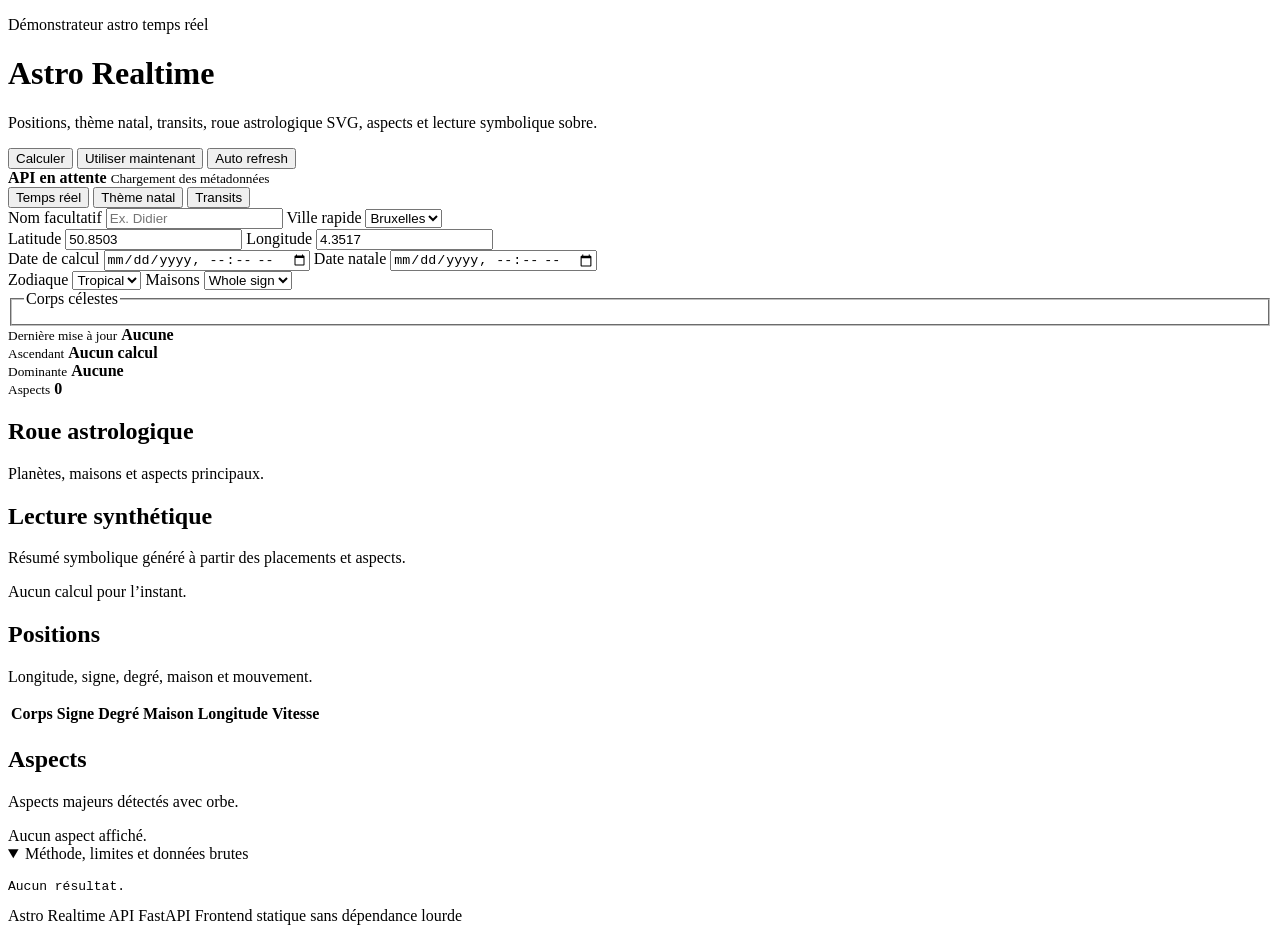
==== app/static/index.html @ 05a17df3 "mise à jours" ====
<!doctype html>
<html lang="fr">
  <head>
    <meta charset="utf-8" />
    <meta name="viewport" content="width=device-width, initial-scale=1" />
    <title>Astro Realtime</title>
    <meta
      name="description"
      content="Astro Realtime calcule les positions astrologiques, un thème natal, les transits et affiche une roue astrologique interactive."
    />
    <link rel="stylesheet" href="/static/styles.css" />
  </head>
  <body>
    <header class="hero">
      <div class="hero__content">
        <p class="eyebrow">Démonstrateur astro temps réel</p>
        <h1>Astro Realtime</h1>
        <p class="hero__lead">
          Positions, thème natal, transits, roue astrologique SVG, aspects et lecture symbolique sobre.
        </p>
        <div class="hero__actions">
          <button class="button button--primary" id="run-button" type="button">Calculer</button>
          <button class="button" id="now-button" type="button">Utiliser maintenant</button>
          <button class="button" id="auto-button" type="button" data-active="false">Auto refresh</button>
        </div>
      </div>
      <aside class="status-card" aria-live="polite">
        <span class="status-dot" id="status-dot"></span>
        <div>
          <strong id="api-status">API en attente</strong>
          <small id="api-details">Chargement des métadonnées</small>
        </div>
      </aside>
    </header>

    <main class="layout">
      <section class="panel controls" aria-label="Paramètres de calcul">
        <div class="tabs" role="tablist" aria-label="Mode de calcul">
          <button class="tab is-active" type="button" data-mode="realtime">Temps réel</button>
          <button class="tab" type="button" data-mode="natal">Thème natal</button>
          <button class="tab" type="button" data-mode="transit">Transits</button>
        </div>

        <form id="astro-form" class="form">
          <label>
            Nom facultatif
            <input id="name" name="name" type="text" maxlength="120" placeholder="Ex. Didier" />
          </label>

          <label>
            Ville rapide
            <select id="city-select">
              <option value="50.8503,4.3517">Bruxelles</option>
              <option value="50.4108,4.4446">Charleroi</option>
              <option value="50.4669,4.8675">Namur</option>
              <option value="50.6326,5.5797">Liège</option>
              <option value="50.7236,4.8699">Jodoigne</option>
              <option value="48.8566,2.3522">Paris</option>
              <option value="51.5072,-0.1276">Londres</option>
            </select>
          </label>

          <div class="grid-2">
            <label>
              Latitude
              <input id="lat" name="lat" type="number" step="0.0001" value="50.8503" required />
            </label>
            <label>
              Longitude
              <input id="lon" name="lon" type="number" step="0.0001" value="4.3517" required />
            </label>
          </div>

          <label>
            Date de calcul
            <input id="datetime" name="datetime" type="datetime-local" required />
          </label>

          <label class="transit-only hidden">
            Date natale
            <input id="natal-datetime" name="natal-datetime" type="datetime-local" />
          </label>

          <div class="grid-2">
            <label>
              Zodiaque
              <select id="zodiac" name="zodiac">
                <option value="tropical">Tropical</option>
                <option value="sidereal">Sidéral</option>
              </select>
            </label>
            <label>
              Maisons
              <select id="house-system" name="house-system">
                <option value="whole_sign">Whole sign</option>
                <option value="equal">Equal</option>
              </select>
            </label>
          </div>

          <fieldset>
            <legend>Corps célestes</legend>
            <div id="body-list" class="body-list"></div>
          </fieldset>
        </form>
      </section>

      <section class="workspace">
        <section class="panel summary-grid" aria-label="Résumé">
          <article>
            <small>Dernière mise à jour</small>
            <strong id="last-update">Aucune</strong>
          </article>
          <article>
            <small>Ascendant</small>
            <strong id="asc-summary">Aucun calcul</strong>
          </article>
          <article>
            <small>Dominante</small>
            <strong id="dominant-summary">Aucune</strong>
          </article>
          <article>
            <small>Aspects</small>
            <strong id="aspect-summary">0</strong>
          </article>
        </section>

        <section class="split">
          <article class="panel wheel-panel">
            <div class="section-title">
              <h2>Roue astrologique</h2>
              <p>Planètes, maisons et aspects principaux.</p>
            </div>
            <div id="wheel" class="wheel" role="img" aria-label="Roue astrologique"></div>
          </article>

          <article class="panel">
            <div class="section-title">
              <h2>Lecture synthétique</h2>
              <p>Résumé symbolique généré à partir des placements et aspects.</p>
            </div>
            <div id="interpretation" class="interpretation empty">Aucun calcul pour l’instant.</div>
          </article>
        </section>

        <section class="panel">
          <div class="section-title">
            <h2>Positions</h2>
            <p>Longitude, signe, degré, maison et mouvement.</p>
          </div>
          <div class="table-wrap">
            <table>
              <thead>
                <tr>
                  <th>Corps</th>
                  <th>Signe</th>
                  <th>Degré</th>
                  <th>Maison</th>
                  <th>Longitude</th>
                  <th>Vitesse</th>
                </tr>
              </thead>
              <tbody id="positions-body"></tbody>
            </table>
          </div>
        </section>

        <section class="panel">
          <div class="section-title">
            <h2>Aspects</h2>
            <p>Aspects majeurs détectés avec orbe.</p>
          </div>
          <div id="aspects" class="aspect-list empty">Aucun aspect affiché.</div>
        </section>

        <section class="panel method-panel">
          <details open>
            <summary>Méthode, limites et données brutes</summary>
            <ul id="method-notes"></ul>
            <pre id="raw-json">Aucun résultat.</pre>
          </details>
        </section>
      </section>
    </main>

    <footer class="footer">
      <span>Astro Realtime</span>
      <span>API FastAPI</span>
      <span>Frontend statique sans dépendance lourde</span>
    </footer>

    <script src="/static/app.js" type="module"></script>
  </body>
</html>
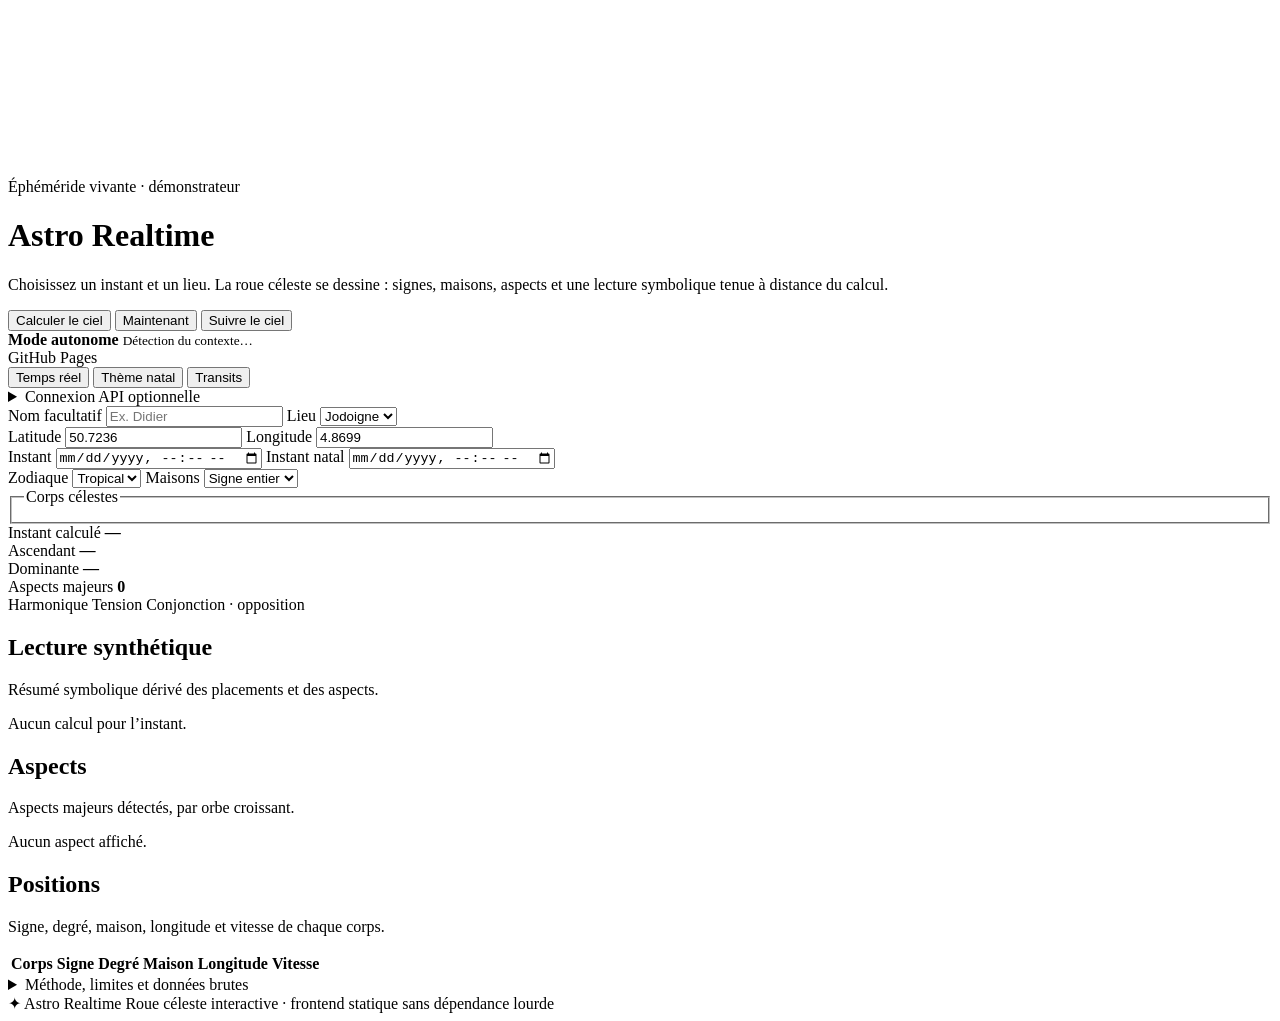
==== commit 0fc89423: "mise à jours" ====
--- a/app/static/index.html
+++ b/app/static/index.html
@@ -3,150 +3,188 @@
   <head>
     <meta charset="utf-8" />
     <meta name="viewport" content="width=device-width, initial-scale=1" />
-    <title>Astro Realtime</title>
+    <title>Astro Realtime — le ciel, maintenant</title>
     <meta
       name="description"
-      content="Astro Realtime calcule les positions astrologiques, un thème natal, les transits et affiche une roue astrologique interactive."
+      content="Astro Realtime calcule les positions astrologiques en temps réel et dessine une roue céleste interactive : signes, maisons, aspects et lecture symbolique sobre."
+    />
+    <link rel="preconnect" href="https://fonts.googleapis.com" />
+    <link rel="preconnect" href="https://fonts.gstatic.com" crossorigin />
+    <link
+      href="https://fonts.googleapis.com/css2?family=Fraunces:opsz,wght@9..144,400;9..144,500;9..144,600&family=Inter:wght@400;500;600&family=Space+Mono:wght@400;700&display=swap"
+      rel="stylesheet"
     />
     <link rel="stylesheet" href="/static/styles.css" />
   </head>
   <body>
+    <canvas id="starfield" aria-hidden="true"></canvas>
+
     <header class="hero">
-      <div class="hero__content">
-        <p class="eyebrow">Démonstrateur astro temps réel</p>
-        <h1>Astro Realtime</h1>
+      <div class="hero__heading">
+        <p class="eyebrow">Éphéméride vivante · démonstrateur</p>
+        <h1>Astro&nbsp;Realtime</h1>
         <p class="hero__lead">
-          Positions, thème natal, transits, roue astrologique SVG, aspects et lecture symbolique sobre.
+          Choisissez un instant et un lieu. La roue céleste se dessine : signes, maisons,
+          aspects et une lecture symbolique tenue à distance du calcul.
         </p>
         <div class="hero__actions">
-          <button class="button button--primary" id="run-button" type="button">Calculer</button>
-          <button class="button" id="now-button" type="button">Utiliser maintenant</button>
-          <button class="button" id="auto-button" type="button" data-active="false">Auto refresh</button>
+          <button class="btn btn--primary" id="run-button" type="button">Calculer le ciel</button>
+          <button class="btn" id="now-button" type="button">Maintenant</button>
+          <button class="btn btn--ghost" id="auto-button" type="button" data-active="false">Suivre le ciel</button>
         </div>
       </div>
-      <aside class="status-card" aria-live="polite">
-        <span class="status-dot" id="status-dot"></span>
-        <div>
-          <strong id="api-status">API en attente</strong>
-          <small id="api-details">Chargement des métadonnées</small>
-        </div>
+
+      <aside class="moment" aria-live="polite">
+        <span class="moment__dot" id="status-dot" data-state="standalone"></span>
+        <div class="moment__body">
+          <strong id="api-status">Mode autonome</strong>
+          <small id="api-details">Détection du contexte…</small>
+        </div>
+        <span class="moment__badge" id="runtime-mode">GitHub Pages</span>
       </aside>
     </header>
 
     <main class="layout">
-      <section class="panel controls" aria-label="Paramètres de calcul">
-        <div class="tabs" role="tablist" aria-label="Mode de calcul">
-          <button class="tab is-active" type="button" data-mode="realtime">Temps réel</button>
-          <button class="tab" type="button" data-mode="natal">Thème natal</button>
-          <button class="tab" type="button" data-mode="transit">Transits</button>
+      <!-- Rail de paramètres -->
+      <section class="rail" aria-label="Paramètres de calcul">
+        <div class="mode-tabs" role="tablist" aria-label="Mode de calcul">
+          <button class="mode-tab is-active" type="button" role="tab" aria-selected="true" data-mode="realtime">Temps réel</button>
+          <button class="mode-tab" type="button" role="tab" aria-selected="false" data-mode="natal">Thème natal</button>
+          <button class="mode-tab" type="button" role="tab" aria-selected="false" data-mode="transit">Transits</button>
         </div>
 
         <form id="astro-form" class="form">
-          <label>
-            Nom facultatif
+          <details class="api-block">
+            <summary>Connexion API <span class="api-hint">optionnelle</span></summary>
+            <p class="api-note">
+              Sans API, la page calcule en autonome dans le navigateur (moteur approximatif).
+              Indiquez l’URL d’un backend FastAPI pour des positions réelles.
+            </p>
+            <div class="api-row">
+              <input id="api-base" name="api-base" type="url" placeholder="https://votre-api.example.com" />
+              <button class="btn btn--small" id="save-api-button" type="button">Lier</button>
+            </div>
+          </details>
+
+          <label class="field">
+            <span class="field__label">Nom <span class="field__opt">facultatif</span></span>
             <input id="name" name="name" type="text" maxlength="120" placeholder="Ex. Didier" />
           </label>
 
-          <label>
-            Ville rapide
+          <label class="field">
+            <span class="field__label">Lieu</span>
             <select id="city-select">
               <option value="50.8503,4.3517">Bruxelles</option>
               <option value="50.4108,4.4446">Charleroi</option>
               <option value="50.4669,4.8675">Namur</option>
               <option value="50.6326,5.5797">Liège</option>
-              <option value="50.7236,4.8699">Jodoigne</option>
+              <option value="50.7236,4.8699" selected>Jodoigne</option>
               <option value="48.8566,2.3522">Paris</option>
               <option value="51.5072,-0.1276">Londres</option>
             </select>
           </label>
 
-          <div class="grid-2">
-            <label>
-              Latitude
-              <input id="lat" name="lat" type="number" step="0.0001" value="50.8503" required />
-            </label>
-            <label>
-              Longitude
-              <input id="lon" name="lon" type="number" step="0.0001" value="4.3517" required />
-            </label>
-          </div>
-
-          <label>
-            Date de calcul
+          <div class="field-grid">
+            <label class="field">
+              <span class="field__label">Latitude</span>
+              <input id="lat" name="lat" type="number" step="0.0001" value="50.7236" required />
+            </label>
+            <label class="field">
+              <span class="field__label">Longitude</span>
+              <input id="lon" name="lon" type="number" step="0.0001" value="4.8699" required />
+            </label>
+          </div>
+
+          <label class="field">
+            <span class="field__label">Instant</span>
             <input id="datetime" name="datetime" type="datetime-local" required />
           </label>
 
-          <label class="transit-only hidden">
-            Date natale
+          <label class="field transit-only hidden">
+            <span class="field__label">Instant natal</span>
             <input id="natal-datetime" name="natal-datetime" type="datetime-local" />
           </label>
 
-          <div class="grid-2">
-            <label>
-              Zodiaque
+          <div class="field-grid">
+            <label class="field">
+              <span class="field__label">Zodiaque</span>
               <select id="zodiac" name="zodiac">
                 <option value="tropical">Tropical</option>
                 <option value="sidereal">Sidéral</option>
               </select>
             </label>
-            <label>
-              Maisons
+            <label class="field">
+              <span class="field__label">Maisons</span>
               <select id="house-system" name="house-system">
-                <option value="whole_sign">Whole sign</option>
-                <option value="equal">Equal</option>
+                <option value="whole_sign">Signe entier</option>
+                <option value="equal">Égales</option>
               </select>
             </label>
           </div>
 
-          <fieldset>
+          <fieldset class="bodies">
             <legend>Corps célestes</legend>
             <div id="body-list" class="body-list"></div>
           </fieldset>
         </form>
       </section>
 
+      <!-- Espace de lecture -->
       <section class="workspace">
-        <section class="panel summary-grid" aria-label="Résumé">
-          <article>
-            <small>Dernière mise à jour</small>
-            <strong id="last-update">Aucune</strong>
-          </article>
-          <article>
-            <small>Ascendant</small>
-            <strong id="asc-summary">Aucun calcul</strong>
-          </article>
-          <article>
-            <small>Dominante</small>
-            <strong id="dominant-summary">Aucune</strong>
-          </article>
-          <article>
-            <small>Aspects</small>
-            <strong id="aspect-summary">0</strong>
-          </article>
+        <section class="wheel-stage">
+          <div class="wheel-wrap">
+            <div id="wheel" class="wheel" role="img" aria-label="Roue astrologique"></div>
+            <div id="wheel-tooltip" class="wheel-tooltip" data-show="false"></div>
+          </div>
+
+          <aside class="readout" aria-label="Synthèse">
+            <div class="readout__row">
+              <span class="readout__key">Instant calculé</span>
+              <strong class="readout__val" id="last-update">—</strong>
+            </div>
+            <div class="readout__row">
+              <span class="readout__key">Ascendant</span>
+              <strong class="readout__val" id="asc-summary">—</strong>
+            </div>
+            <div class="readout__row">
+              <span class="readout__key">Dominante</span>
+              <strong class="readout__val" id="dominant-summary">—</strong>
+            </div>
+            <div class="readout__row">
+              <span class="readout__key">Aspects majeurs</span>
+              <strong class="readout__val readout__val--big" id="aspect-summary">0</strong>
+            </div>
+
+            <div class="legend">
+              <span class="legend__item"><i class="legend__line legend__line--harmonic"></i>Harmonique</span>
+              <span class="legend__item"><i class="legend__line legend__line--tension"></i>Tension</span>
+              <span class="legend__item"><i class="legend__line legend__line--neutral"></i>Conjonction · opposition</span>
+            </div>
+          </aside>
         </section>
 
-        <section class="split">
-          <article class="panel wheel-panel">
-            <div class="section-title">
-              <h2>Roue astrologique</h2>
-              <p>Planètes, maisons et aspects principaux.</p>
-            </div>
-            <div id="wheel" class="wheel" role="img" aria-label="Roue astrologique"></div>
-          </article>
-
-          <article class="panel">
-            <div class="section-title">
+        <div class="cards">
+          <section class="card card--reading">
+            <div class="card__title">
               <h2>Lecture synthétique</h2>
-              <p>Résumé symbolique généré à partir des placements et aspects.</p>
-            </div>
-            <div id="interpretation" class="interpretation empty">Aucun calcul pour l’instant.</div>
-          </article>
-        </section>
-
-        <section class="panel">
-          <div class="section-title">
+              <p>Résumé symbolique dérivé des placements et des aspects.</p>
+            </div>
+            <div id="interpretation" class="interpretation is-empty">Aucun calcul pour l’instant.</div>
+          </section>
+
+          <section class="card card--aspects">
+            <div class="card__title">
+              <h2>Aspects</h2>
+              <p>Aspects majeurs détectés, par orbe croissant.</p>
+            </div>
+            <div id="aspects" class="aspect-list is-empty">Aucun aspect affiché.</div>
+          </section>
+        </div>
+
+        <section class="card">
+          <div class="card__title">
             <h2>Positions</h2>
-            <p>Longitude, signe, degré, maison et mouvement.</p>
+            <p>Signe, degré, maison, longitude et vitesse de chaque corps.</p>
           </div>
           <div class="table-wrap">
             <table>
@@ -154,10 +192,10 @@
                 <tr>
                   <th>Corps</th>
                   <th>Signe</th>
-                  <th>Degré</th>
-                  <th>Maison</th>
-                  <th>Longitude</th>
-                  <th>Vitesse</th>
+                  <th class="num">Degré</th>
+                  <th class="num">Maison</th>
+                  <th class="num">Longitude</th>
+                  <th class="num">Vitesse</th>
                 </tr>
               </thead>
               <tbody id="positions-body"></tbody>
@@ -165,18 +203,10 @@
           </div>
         </section>
 
-        <section class="panel">
-          <div class="section-title">
-            <h2>Aspects</h2>
-            <p>Aspects majeurs détectés avec orbe.</p>
-          </div>
-          <div id="aspects" class="aspect-list empty">Aucun aspect affiché.</div>
-        </section>
-
-        <section class="panel method-panel">
-          <details open>
+        <section class="card card--method">
+          <details>
             <summary>Méthode, limites et données brutes</summary>
-            <ul id="method-notes"></ul>
+            <ul id="method-notes" class="method-notes"></ul>
             <pre id="raw-json">Aucun résultat.</pre>
           </details>
         </section>
@@ -184,9 +214,8 @@
     </main>
 
     <footer class="footer">
-      <span>Astro Realtime</span>
-      <span>API FastAPI</span>
-      <span>Frontend statique sans dépendance lourde</span>
+      <span class="footer__mark">✦ Astro Realtime</span>
+      <span class="footer__note">Roue céleste interactive · frontend statique sans dépendance lourde</span>
     </footer>
 
     <script src="/static/app.js" type="module"></script>
